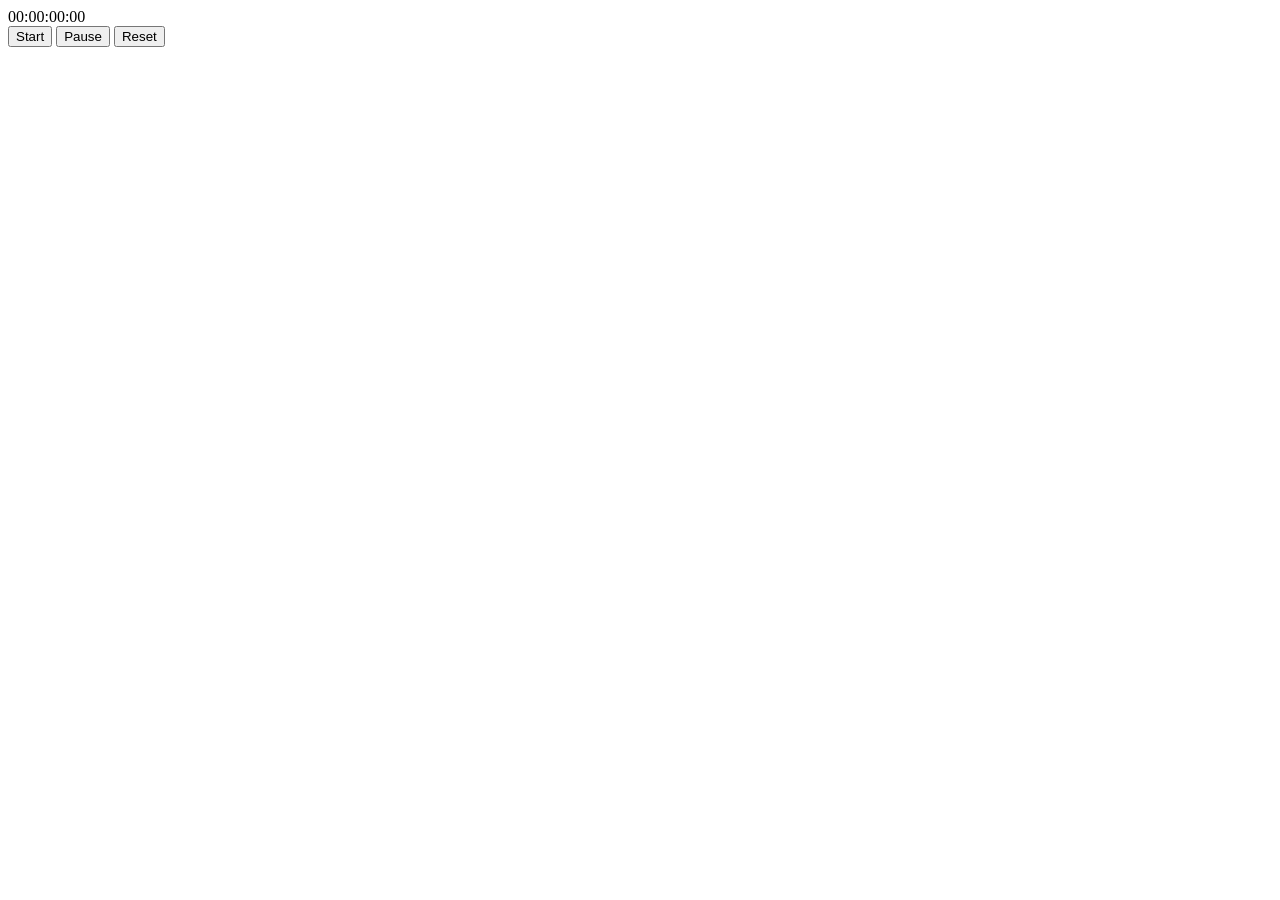
==== index.html @ 0bd0b093 "Rename timr.html to index.html" ====
<!DOCTYPE html>
<html lang="en">
<head>
    <meta charset="UTF-8">
    <meta name="viewport" content="width=device-width, initial-scale=1.0">
    <title>Document</title>
</head>
<body>

    <div class="timer-container">
        <div id="display">00:00:00:00</div>
        <button class="start" onclick="startTimer()">Start</button>
        <button class="pause" onclick="pauseTimer()">Pause</button>
        <button class="reset" onclick="resetTimer()">Reset</button>
    </div>

    <!-- 외부 JS 파일 불러오기 -->
    <script src="timerjs.js"></script>

</body>
</html>
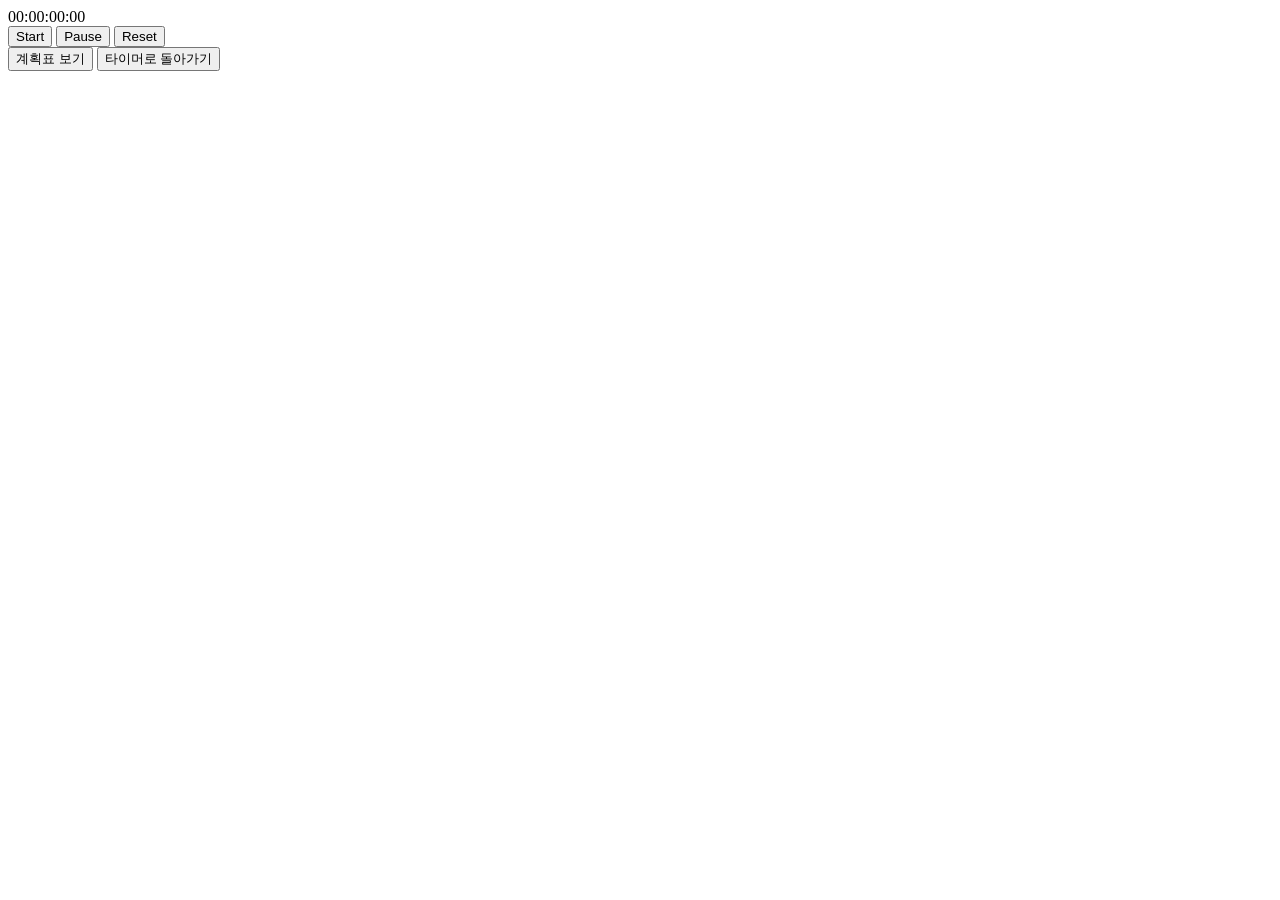
==== commit 3d85d462: "Update index.html" ====
--- a/index.html
+++ b/index.html
@@ -17,5 +17,8 @@
     <!-- 외부 JS 파일 불러오기 -->
     <script src="timerjs.js"></script>
 
+    <button onclick="location.href='시험 시간표.html'">계획표 보기</button>
+<button onclick="location.href='index.html'">타이머로 돌아가기</button>
+
 </body>
 </html>
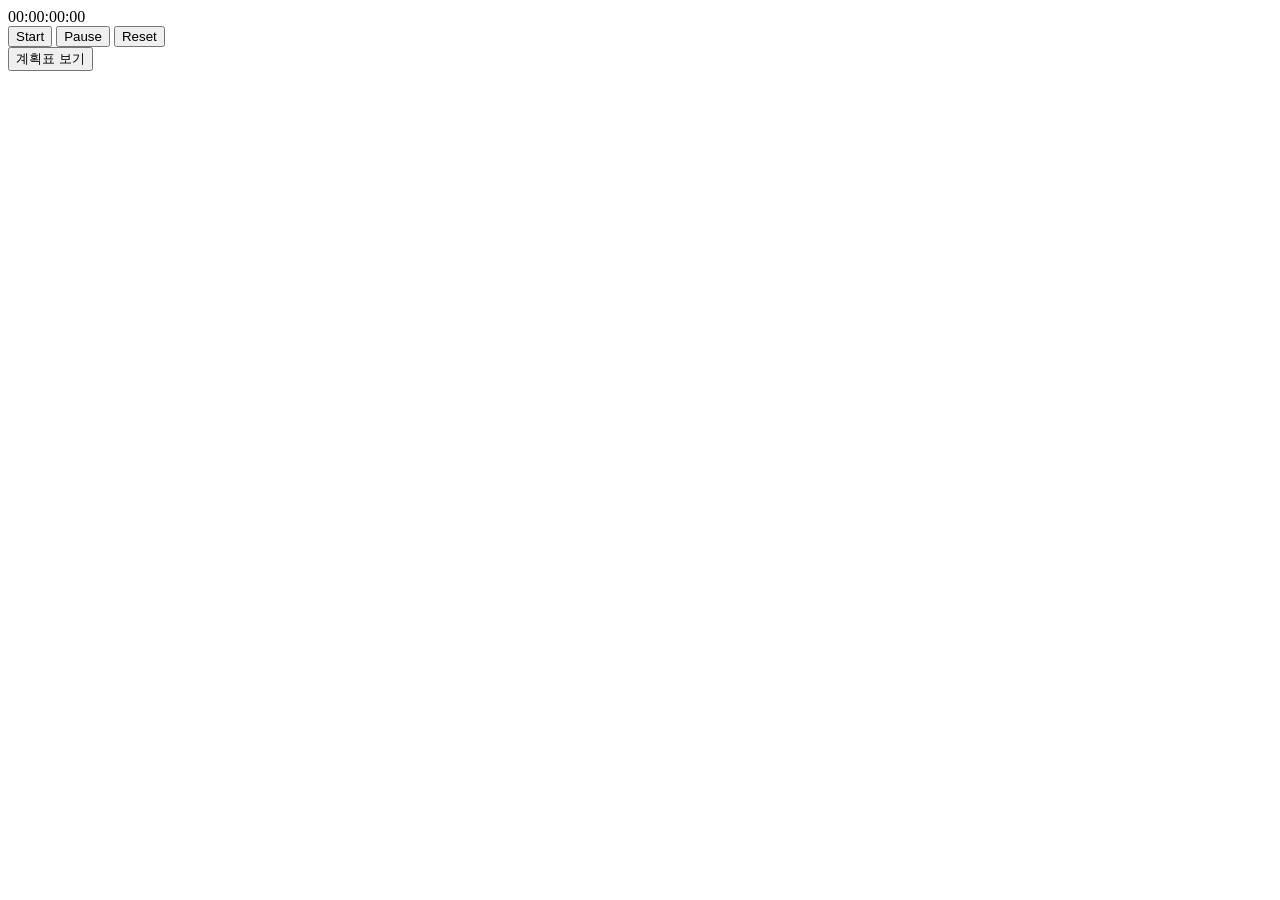
==== commit 84af10b7: "Update index.html" ====
--- a/index.html
+++ b/index.html
@@ -17,8 +17,6 @@
     <!-- 외부 JS 파일 불러오기 -->
     <script src="timerjs.js"></script>
 
-    <button onclick="location.href='시험 시간표.html'">계획표 보기</button>
-<button onclick="location.href='index.html'">타이머로 돌아가기</button>
-
+    <button onclick="location.href='schedule.html'">계획표 보기</button>
 </body>
 </html>
